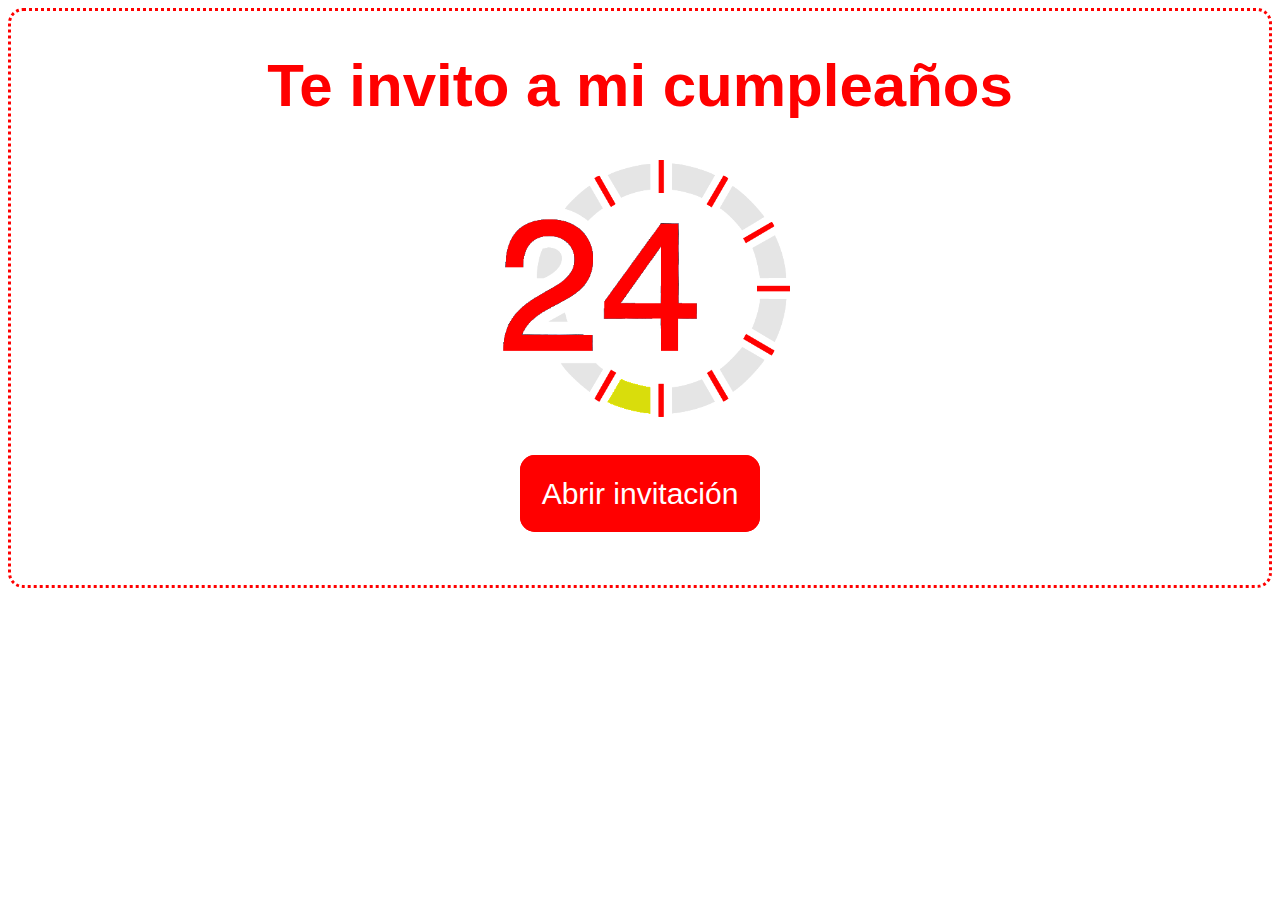
==== index.html @ f4ecedc3 "Invitación" ====
<!DOCTYPE html>
<html lang="en">
<head>
  <meta charset="UTF-8">
  <meta http-equiv="X-UA-Compatible" content="IE=edge">
  <meta name="viewport" content="width=device-width, initial-scale=1.0">
  <link rel="stylesheet" href="estilo.css">
  <link rel="icon" href="Imagenes/pastel-removebg-preview.png">
  <title>Invitación cumpleaños</title>
</head>
<body>
  <div class="ancho">
    <h1>Te invito a mi cumpleaños</h1>
    <div class="festejo">
      <img src="Imagenes/24.gif" alt="">
    </div>
    <br><br>
    <div class="boton_mensaje">
      <a href="mensaje.html">Abrir invitación</a>
    </div>
    <br><br><br>
  </div>
</body>
</html>
---- estilo.css ----
body{
  font-family: helvetica;
}

.ancho{
  border: 3px red solid;
  margin: auto;
  border-radius: 15px;
  border-style: dotted;
  height: 100%;
}
.ancho h1{
  text-align: center;
  font-size: 60px;
  color: red;
  font-family: 'Segoe UI', Tahoma, Geneva, Verdana, sans-serif;
}

.festejo{
  margin: auto;
  width: 300px;
}

.festejo img{
  width: 100%;
}

.boton_mensaje{
  margin: auto;
  padding: 20px;
  width: 90%;
  text-align: center;
}

.boton_mensaje a{
  text-decoration: none;
  color: black;
  border: 2px red solid;
  background-color: red;
  color: white;
  padding: 20px;
  font-size: 30px;
  border-radius: 15px;
  margin: 10px;
}

.confirmar{
  width: 50%;
  margin: auto;
  text-align: center;
}

.mensaje{
  font-size: 20px;
}

.asistencia{
  font-size: 20px;
  background-color: red;
  color: white;
  padding: 15px;
  border: 1px red solid;
  border-radius: 15px;
  cursor: pointer;
}

.calendario{
  width: 100px;
}

.reloj{
  border-radius: 100%;
  width: 130px;
  height: 130px;
  object-fit: cover;
}

.mapa{
  width: 95%;
  height: 300px;
}

h2{
  text-align: center;
}
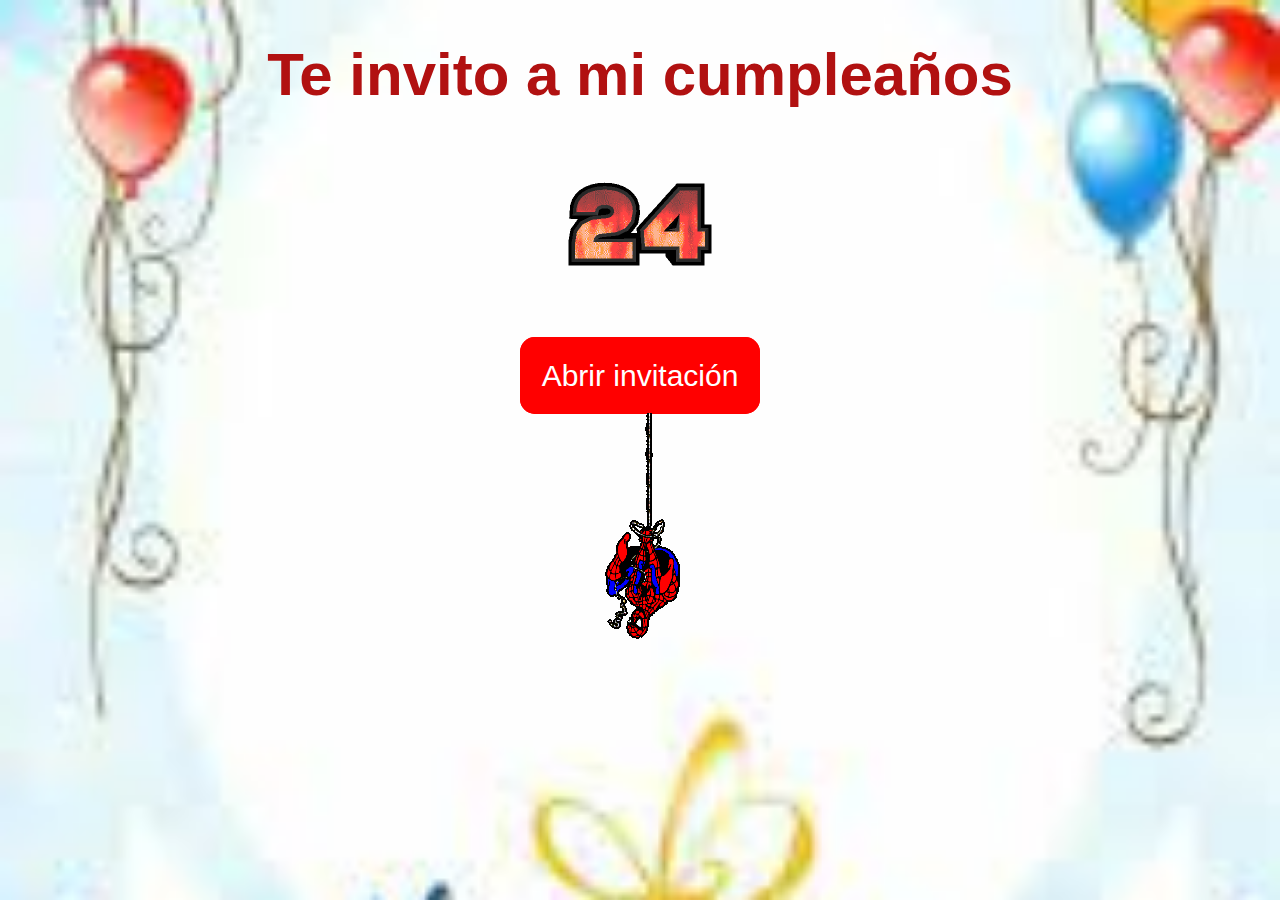
==== commit 5d54afb0: "Add files via upload" ====
--- a/index.html
+++ b/index.html
@@ -9,16 +9,18 @@
   <title>Invitación cumpleaños</title>
 </head>
 <body>
-  <div class="ancho">
+  <div class="ancho_index">
     <h1>Te invito a mi cumpleaños</h1>
     <div class="festejo">
-      <img src="Imagenes/24.gif" alt="">
+      <img src="Imagenes/24_1.gif" alt="">
     </div>
     <br><br>
     <div class="boton_mensaje">
       <a href="mensaje.html">Abrir invitación</a>
     </div>
-    <br><br><br>
+    <div class="spiderman">
+      <img src="Imagenes/Spiderman.gif" alt="">
+    </div>
   </div>
 </body>
 </html>--- a/estilo.css
+++ b/estilo.css
@@ -1,19 +1,29 @@
 body{
   font-family: helvetica;
+  background-image: url(Imagenes/images.jpeg);
+  background-repeat: no-repeat;
+  background-size: cover;
+  background-position: center;
 }
 
+.ancho_index{
+  margin: auto;
+  height: 100%;
+}
 .ancho{
-  border: 3px red solid;
+  border: 3px black solid;
   margin: auto;
   border-radius: 15px;
   border-style: dotted;
   height: 100%;
+  background-image: url(Imagenes/Confeti.gif);
 }
-.ancho h1{
+.ancho_index h1{
   text-align: center;
   font-size: 60px;
-  color: red;
-  font-family: 'Segoe UI', Tahoma, Geneva, Verdana, sans-serif;
+  color: rgb(177, 17, 17);
+  font-family: helvetica;
+  font-weight: bold;
 }
 
 .festejo{
@@ -23,6 +33,7 @@
 
 .festejo img{
   width: 100%;
+  border-radius: 100%;
 }
 
 .boton_mensaje{
@@ -44,9 +55,17 @@
   margin: 10px;
 }
 
+.spiderman{
+  text-align: center;
+}
+
 .confirmar{
   width: 50%;
   margin: auto;
+  text-align: center;
+}
+
+.spidermans{
   text-align: center;
 }
 
@@ -55,7 +74,7 @@
 }
 
 .asistencia{
-  font-size: 20px;
+  font-size: 25px;
   background-color: red;
   color: white;
   padding: 15px;
@@ -66,6 +85,8 @@
 
 .calendario{
   width: 100px;
+  background-color: white;
+  border-radius: 30%;
 }
 
 .reloj{
